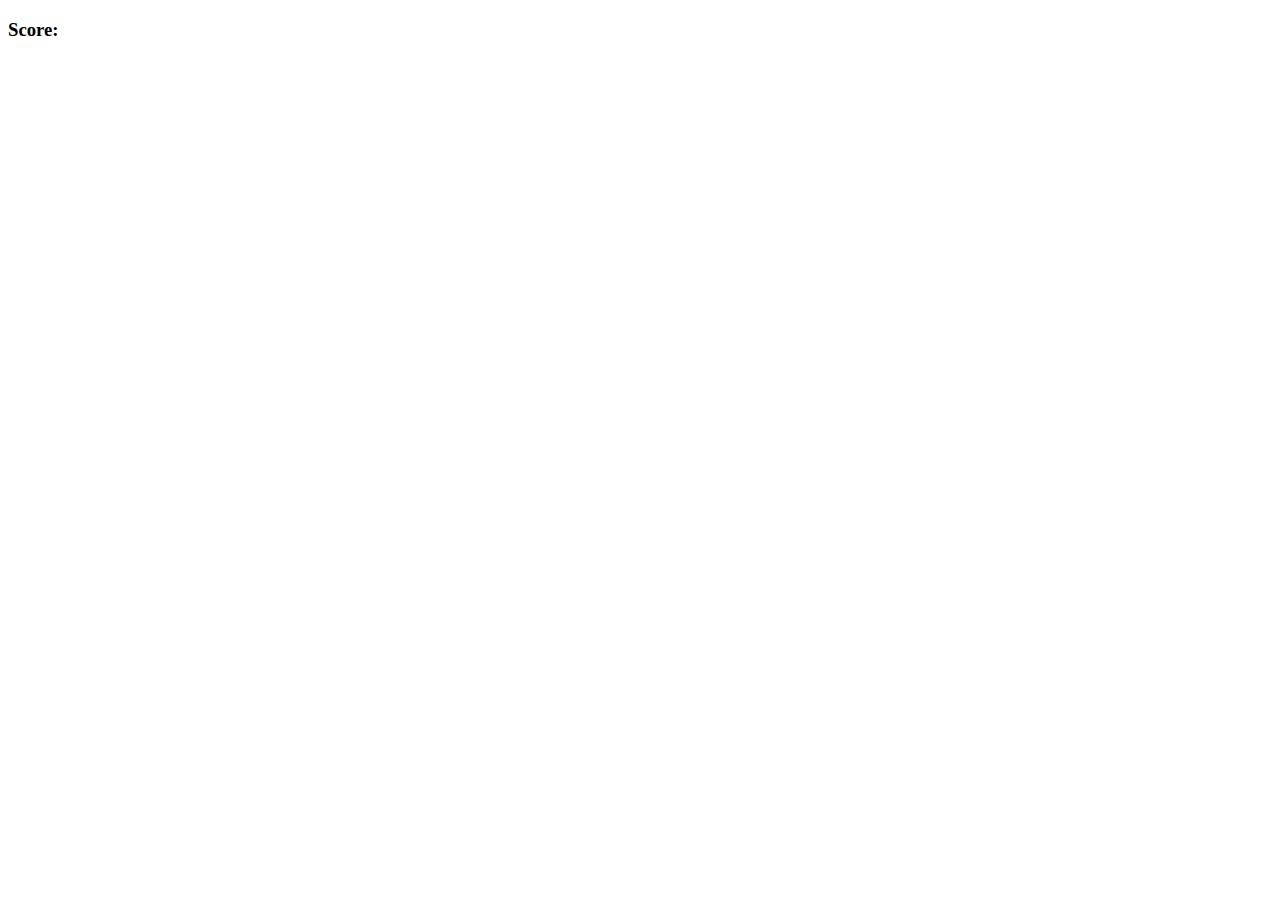
==== MemoryGame/index.html @ e10b3822 "V.1" ====
<!DOCTYPE html>
<html>
    <head>
        <title>Memory Game</title>
        <link rel="stylesheet" href="style.css">
    </head>
    <body>
        <h3>Score: <span id="result"></span></h3>
        <div id="grid"></div>
        <script src="script.js"></script>
    </body>
</html>
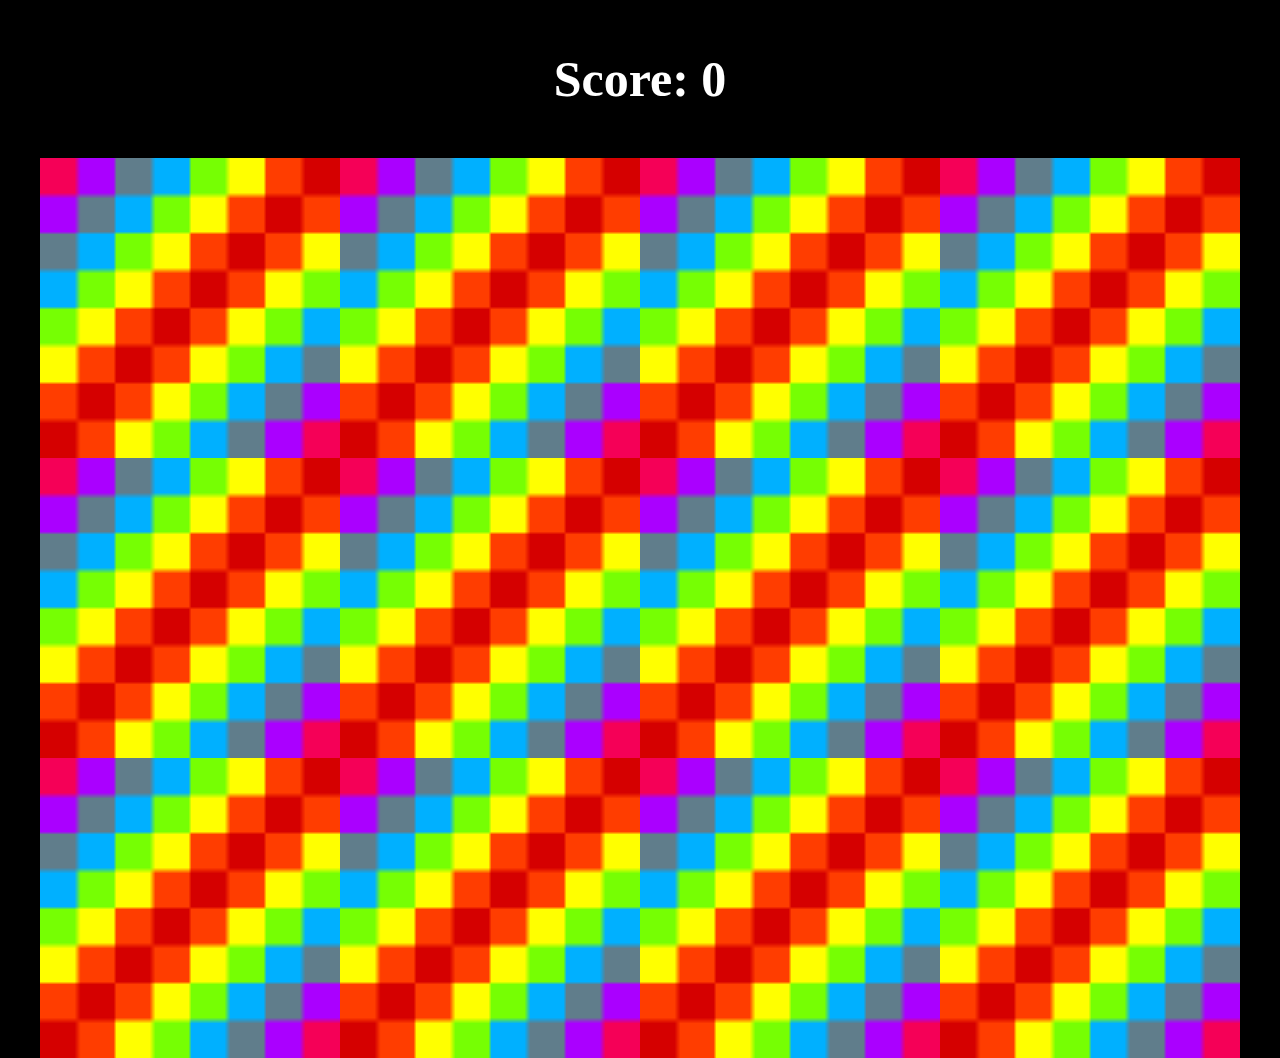
==== commit 053f0a3d: "game updates" ====
--- a/MemoryGame/index.html
+++ b/MemoryGame/index.html
@@ -5,7 +5,7 @@
         <link rel="stylesheet" href="style.css">
     </head>
     <body>
-        <h3>Score: <span id="result"></span></h3>
+        <h3 id="ScoreDisplay">Score: <span id="result">0</span></h3>
         <div id="grid"></div>
         <script src="script.js"></script>
     </body>
--- a/MemoryGame/style.css
+++ b/MemoryGame/style.css
@@ -0,0 +1,26 @@
+body {
+    text-align: center;
+    margin: 0;
+    padding: 0;
+    background-color: black;
+}
+
+#ScoreDisplay {
+    font-size: 50px;
+    color: white
+}
+
+#grid{
+    display: flex;
+    flex-flow: row wrap;
+    justify-content: center;
+}
+
+#grid img{
+    box-sizing: border-box;
+    height: 300px;
+}
+/* #grid img:hover{
+    box-sizing: border-box;
+    border: 5px solid blue;
+} */